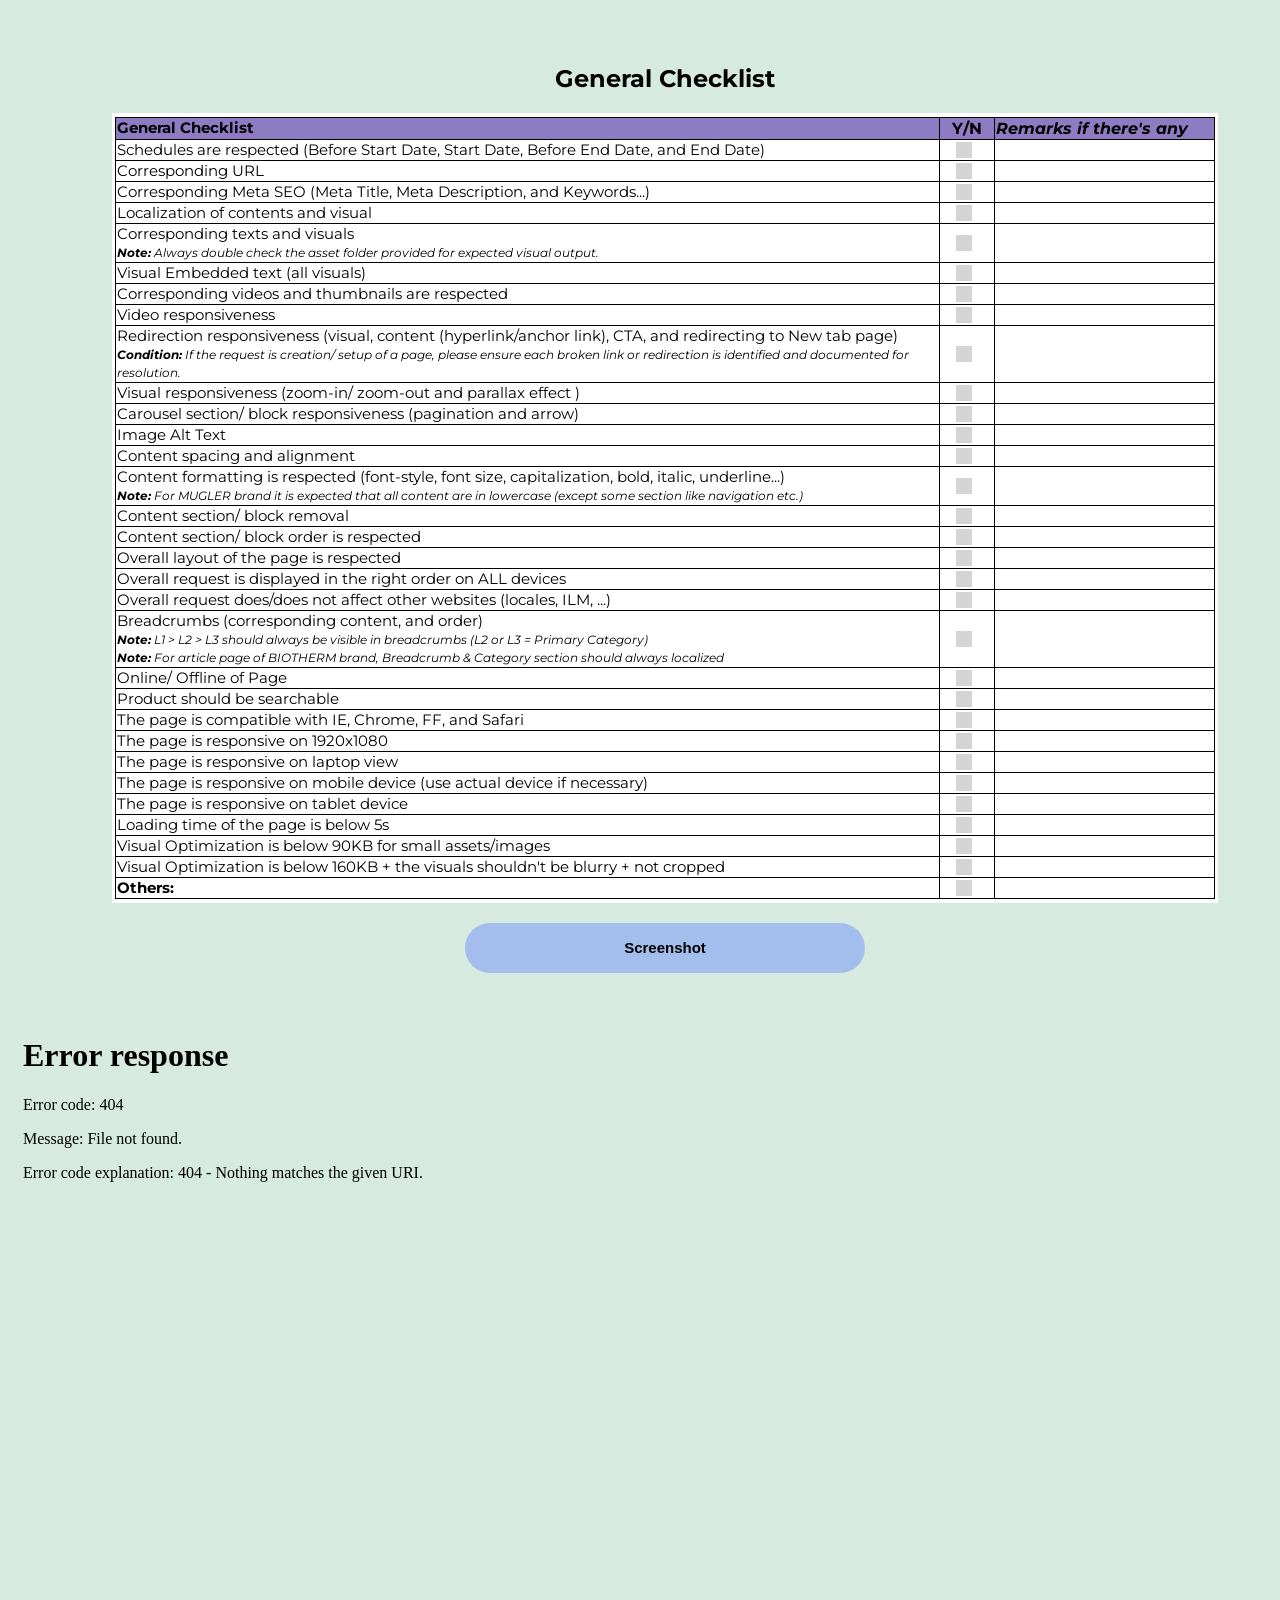
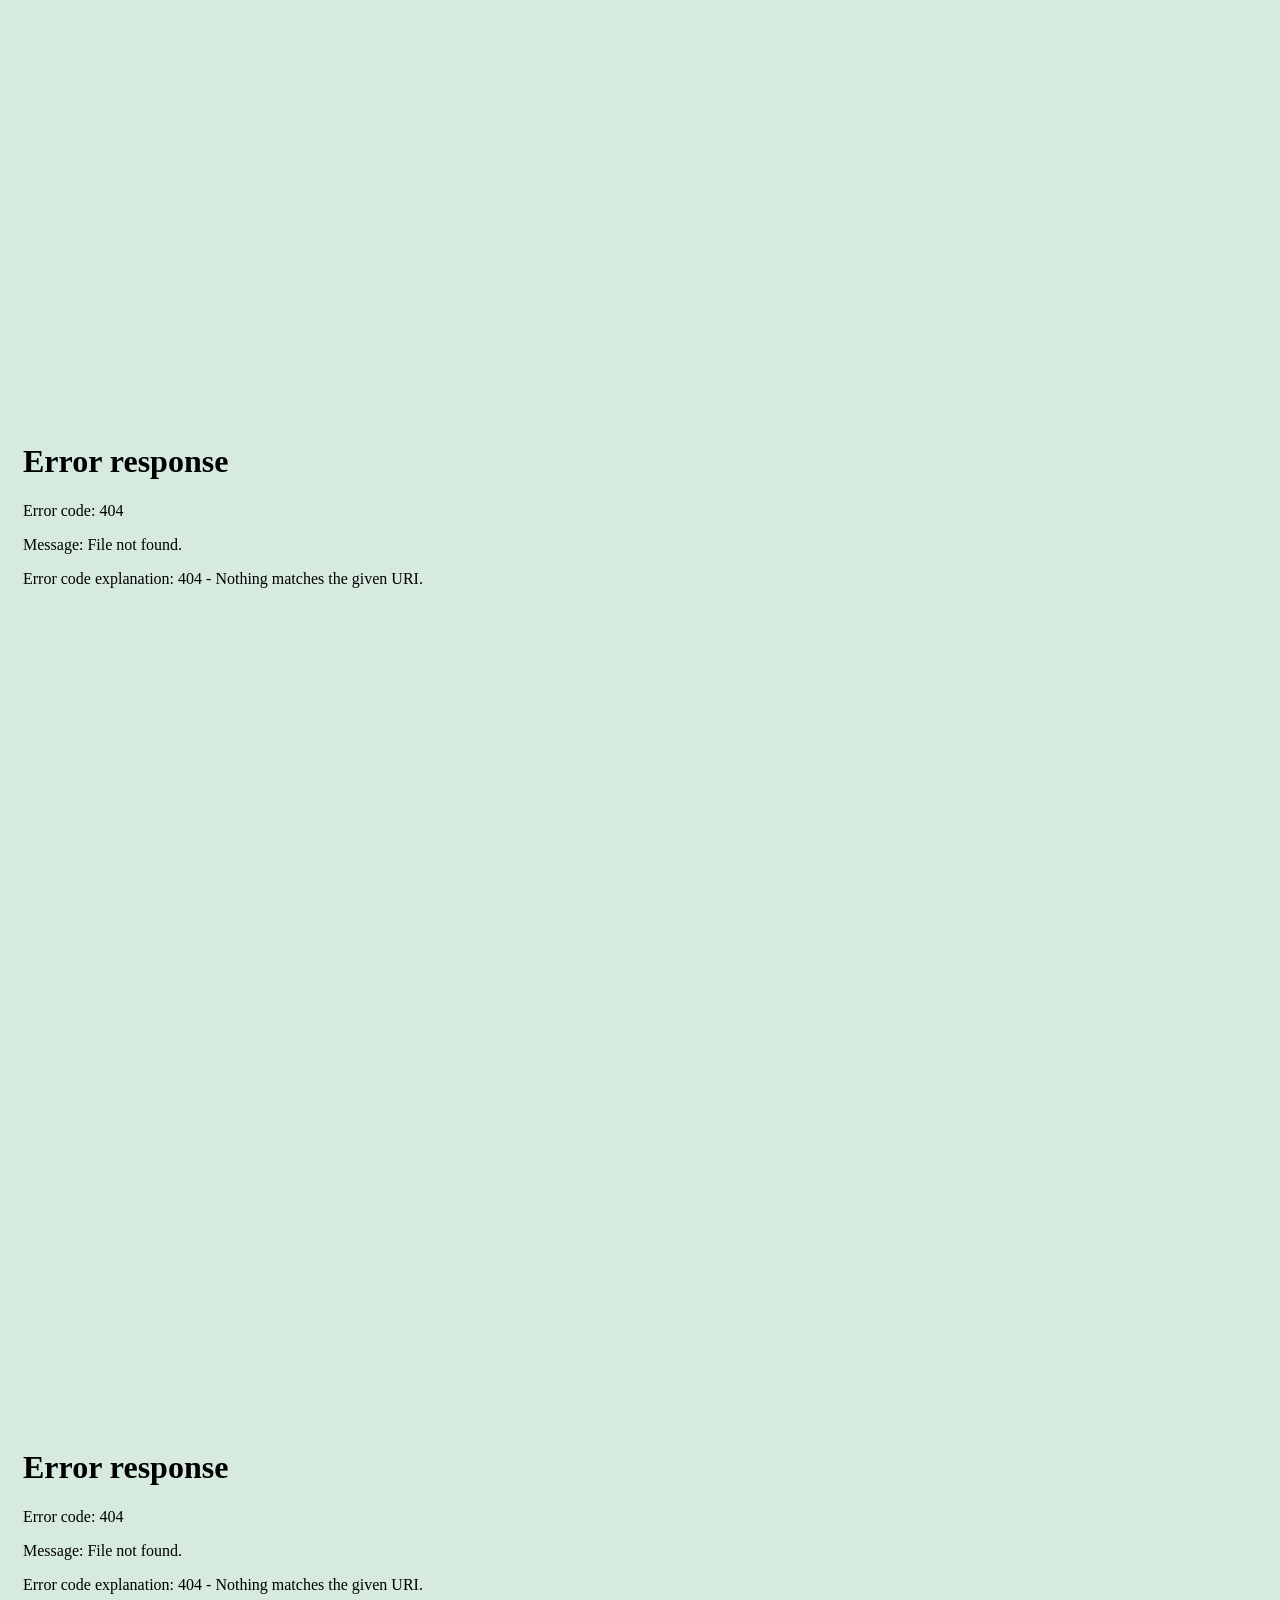
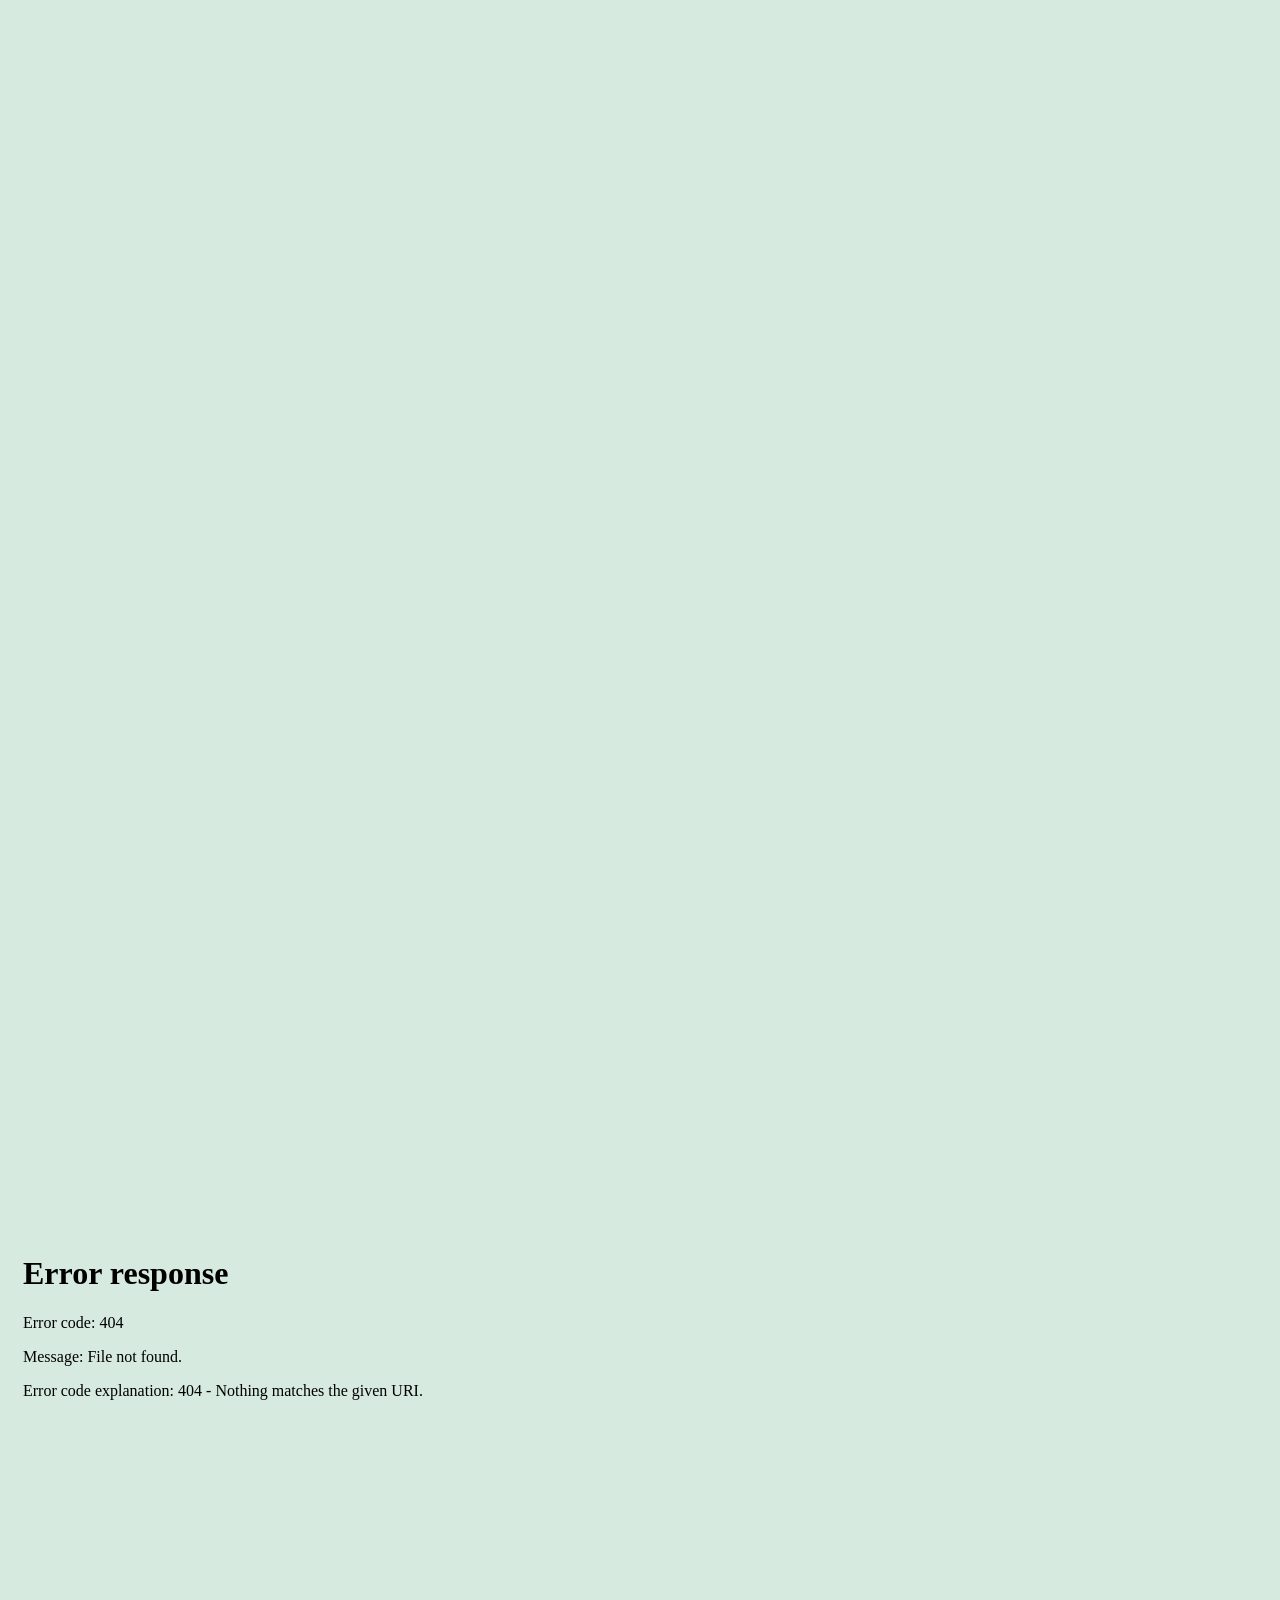
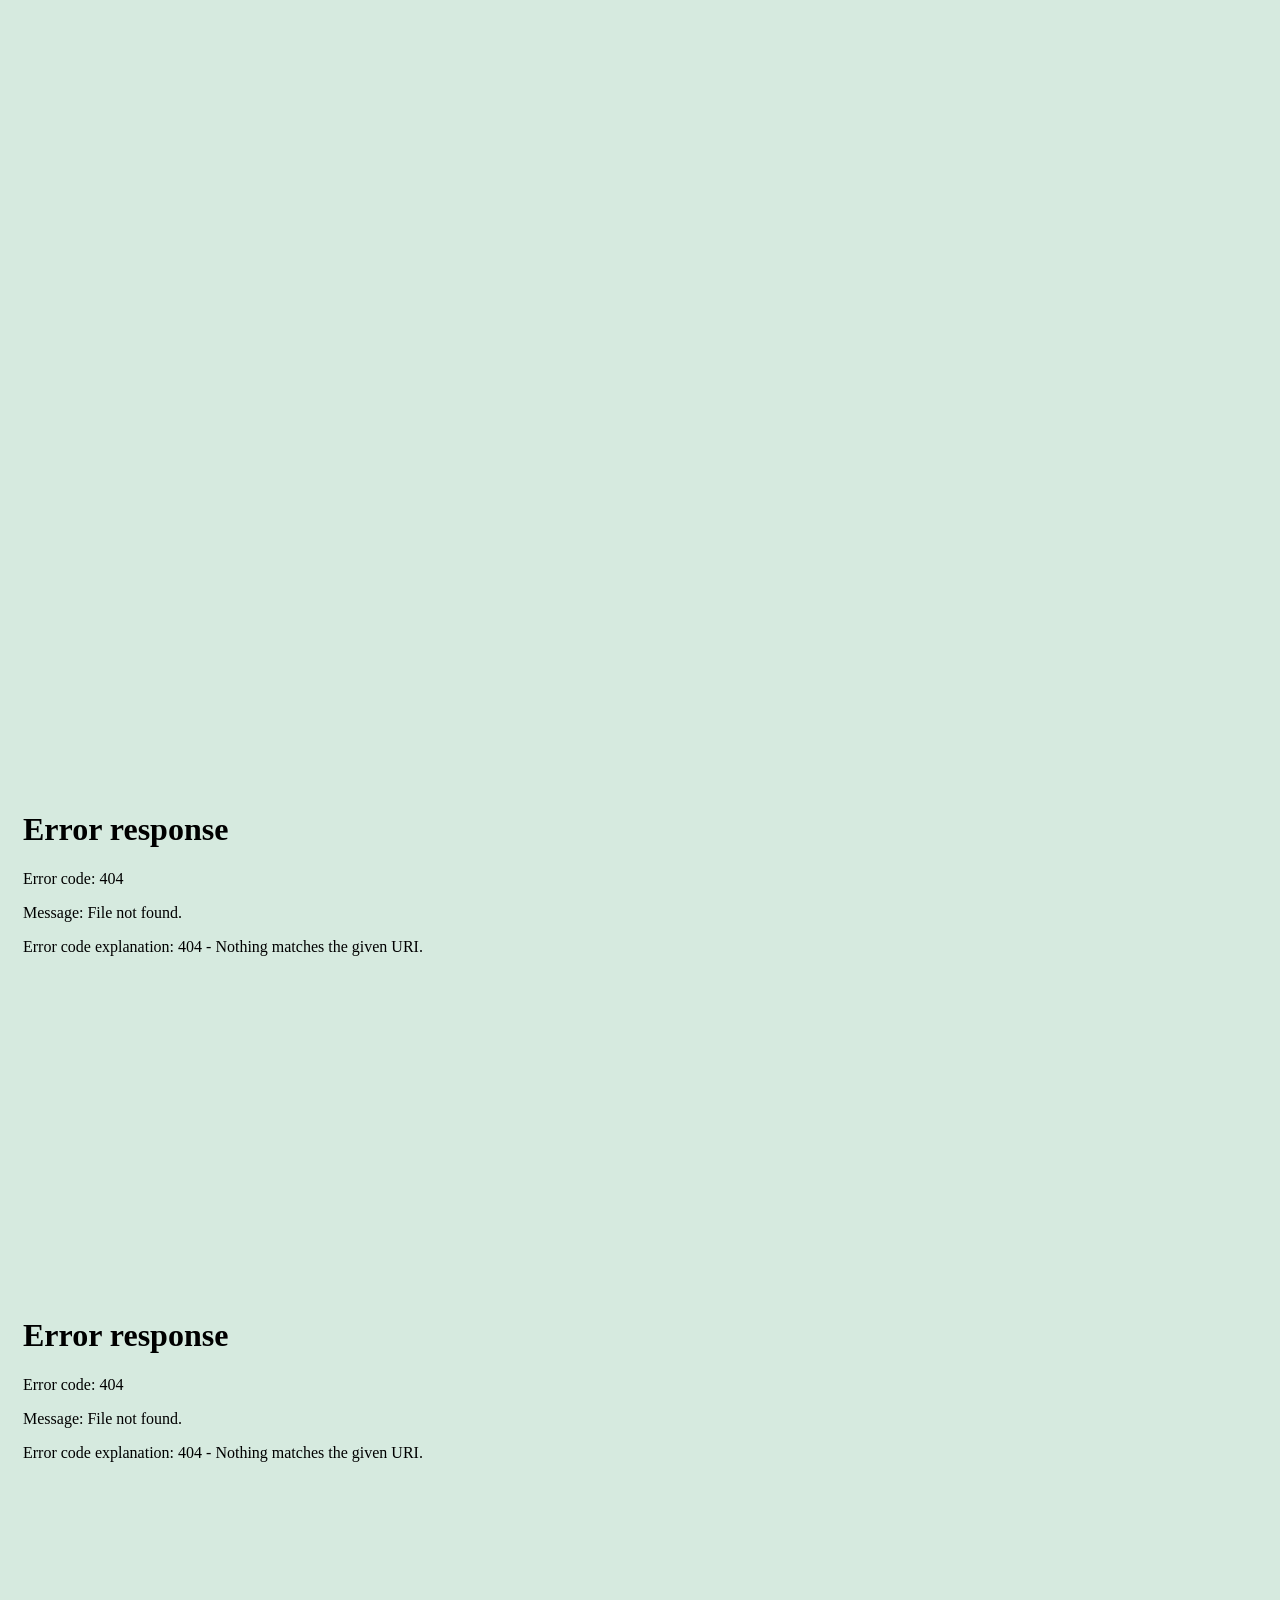
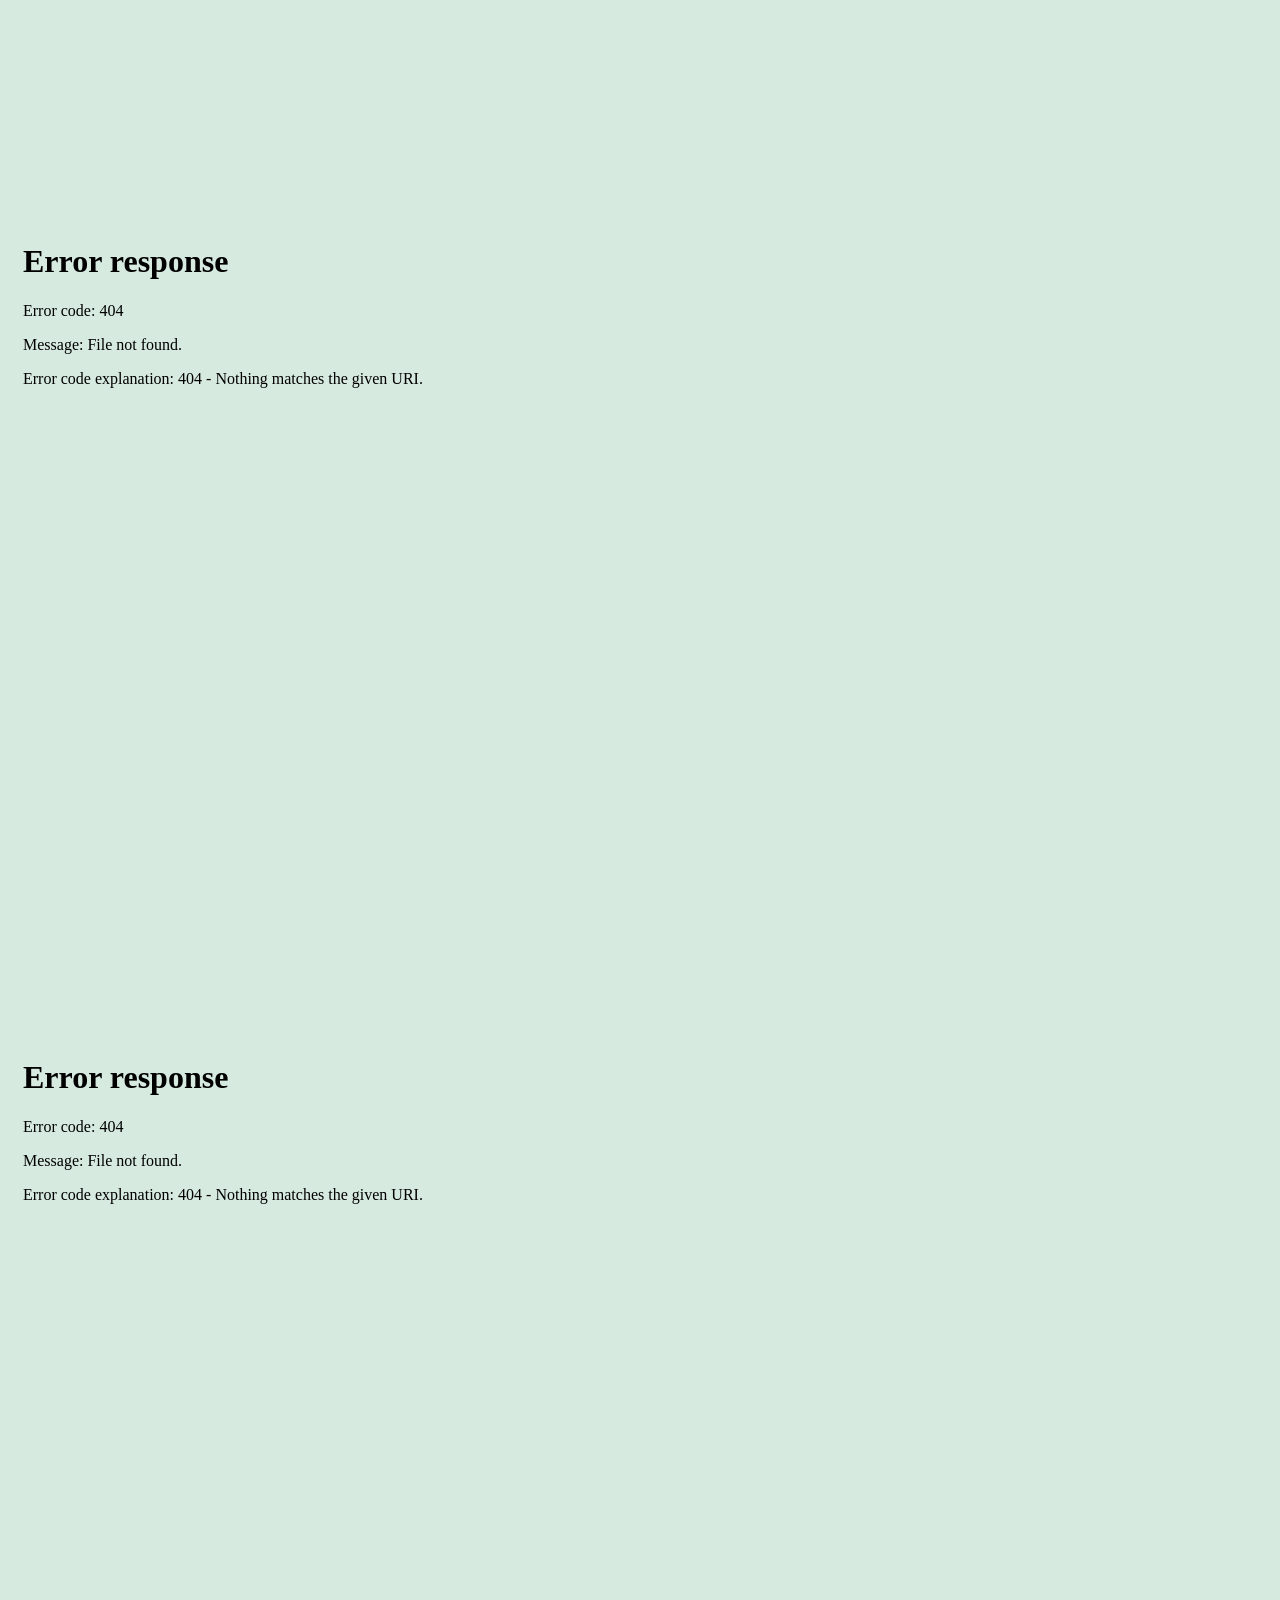
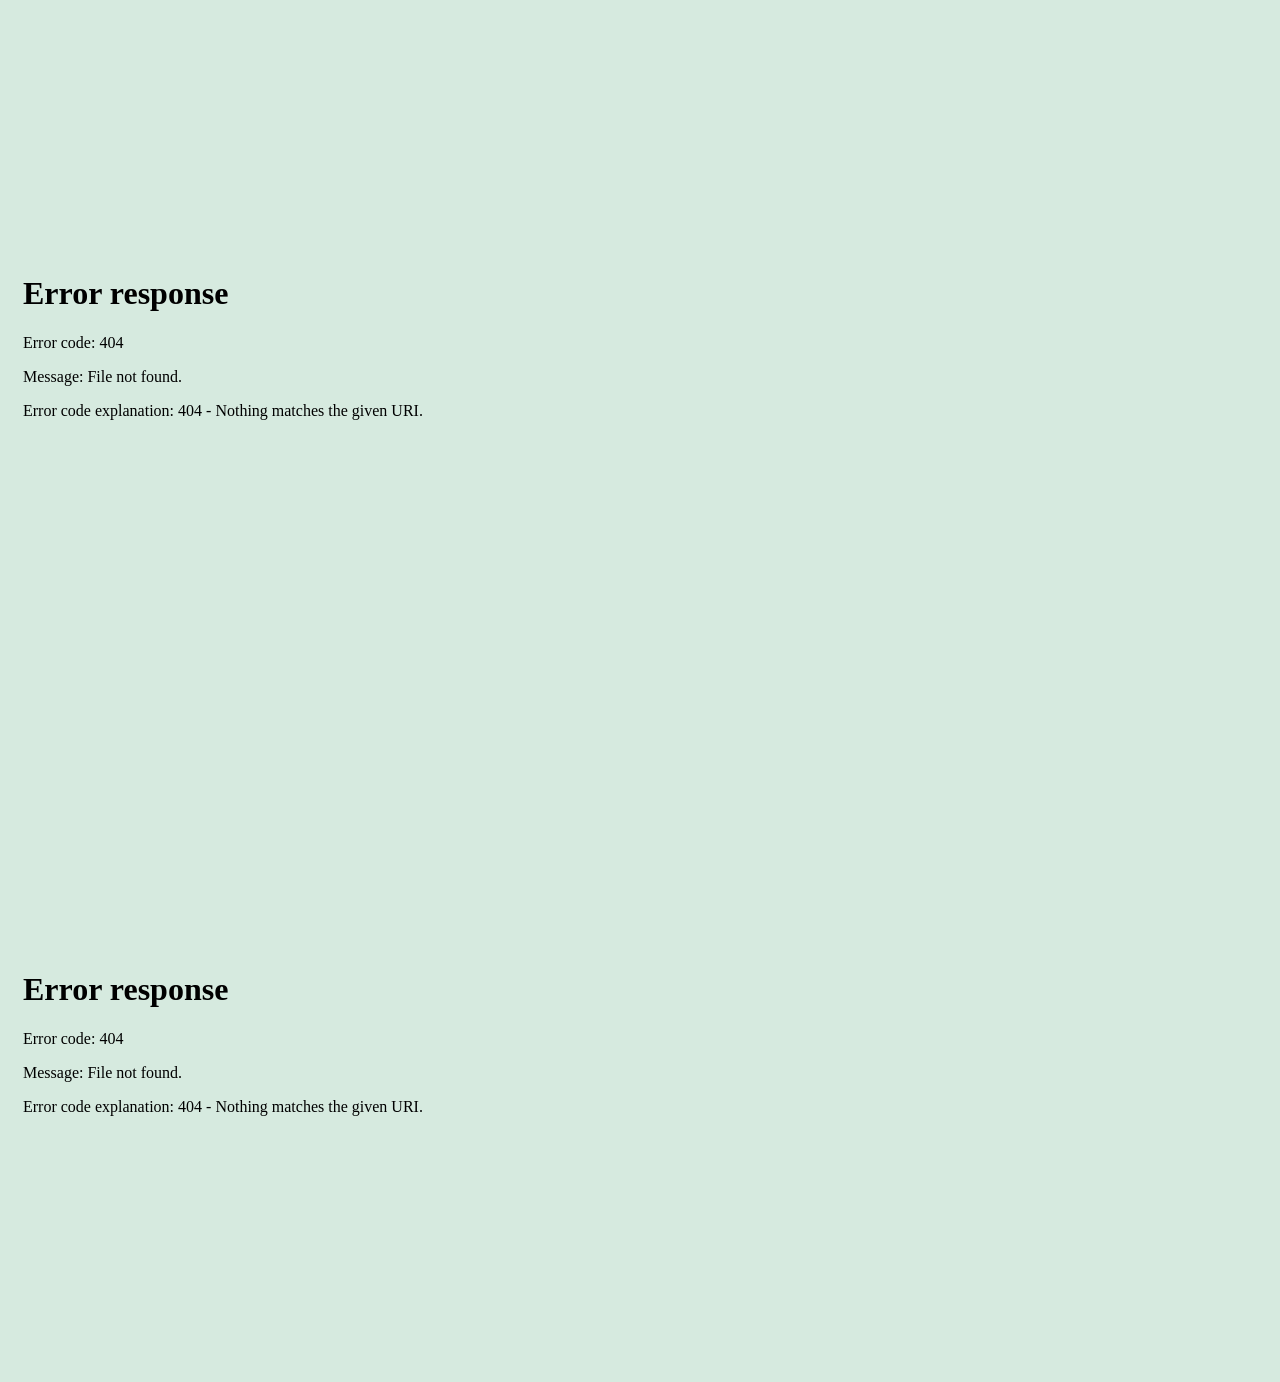
==== sfcc-checklist/index.html @ 1c256a3c "initialize" ====
<!DOCTYPE html>

<head>
	<link rel="stylesheet" href="style.css">
  <link rel="stylesheet" href="https://cdnjs.cloudflare.com/ajax/libs/font-awesome/5.14.0/css/all.min.css">
</head>

<body>

<div class="container"> 
<!---------------------------------------------------------------DIV FOR Template Checklist--------------------------------------------------------------->
<!-- 
  <div class="text-box">
    <div class="inner">
      <iframe src="./template-checklist.html" width="1300px" height="1000px"  frameborder="0" scrolling=no></iframe>
    </div>
  </div>
  -->
  <!-- &nbsp;<a style="text-align: center;">**********************************************************************************************************************</a> -->
<!---------------------------------------------------------------DIV FOR General Checklist--------------------------------------------------------------->

  <div class="text-box">
    <div class="inner">
    <!-- General Checklist Table -->
      <iframe src="./general-checklist.html" width="1300px" height="1000px"  frameborder="0" scrolling=no></iframe>
    <!-- End table -->
    </div>
  </div>
 
  <!-- &nbsp;<a style="text-align: center;">**********************************************************************************************************************</a> -->
<!---------------------------------------------------------------DIV FOR Homepage--------------------------------------------------------------->

  <div class="text-box">
    <div class="inner">
    <!-- Homepage -->
      <iframe src="./homepage.html" width="1300px" height="1000px"  frameborder="0" scrolling=no></iframe>
    <!-- End table -->
    </div>
  </div>

  <!-- &nbsp;<a style="text-align: center;">**********************************************************************************************************************</a> -->
<!---------------------------------------------------------------DIV FOR Landing Page--------------------------------------------------------------->

  <div class="text-box">
    <div class="inner">
    <!-- Landing Page -->
      <iframe src="./landingpage.html" width="1300px" height="1000px"  frameborder="0" scrolling=no></iframe>
    <!-- End table -->
    </div>
  </div>

  <!-- &nbsp;<a style="text-align: center;">**********************************************************************************************************************</a> -->
<!---------------------------------------------------------------DIV FOR Product Page--------------------------------------------------------------->

  <div class="text-box">
    <div class="inner">
    <!-- Product Page -->
      <iframe src="./productpage.html" width="1300px" height="1400px"  frameborder="0" scrolling=no></iframe>
    <!-- End table -->
    </div>
  </div>

  <!-- &nbsp;<a style="text-align: center;">**********************************************************************************************************************</a> -->
<!---------------------------------------------------------------DIV FOR CLP --------------------------------------------------------------->

<div class="text-box">
  <div class="inner">
  <!-- CLP -->
    <iframe src="./categorypage.html" width="1250px" height="1150px"  frameborder="0" scrolling=no></iframe>
  <!-- End table -->
  </div>
</div>

<!-- &nbsp;<a style="text-align: center;">**********************************************************************************************************************</a> -->
<!---------------------------------------------------------------DIV FOR PROMOTION--------------------------------------------------------------->

<div class="text-box">
  <div class="inner">
  <!-- PROMOTION -->
    <iframe src="./promotion.html" width="1300px" height="500px"  frameborder="0" scrolling=no></iframe>
  <!-- End table -->
  </div>
</div>

<!-- &nbsp;<a style="text-align: center;">**********************************************************************************************************************</a> -->
<!---------------------------------------------------------------DIV FOR GWP PROMOTION--------------------------------------------------------------->

<div class="text-box">
  <div class="inner">
  <!-- GWP PROMOTION -->
    <iframe src="./gwppromotion.html" width="1300px" height="520px"  frameborder="0" scrolling=no></iframe>
  <!-- End table -->
  </div>
</div>

<!-- &nbsp;<a style="text-align: center;">**********************************************************************************************************************</a> -->
<!---------------------------------------------------------------DIV FOR CART PAGE--------------------------------------------------------------->

<div class="text-box">
  <div class="inner">
  <!-- CART PAGE -->
    <iframe src="./cartpage.html" width="1300px" height="810px"  frameborder="0" scrolling=no></iframe>
  <!-- End table -->
  </div>
</div>

<!-- &nbsp;<a style="text-align: center;">**********************************************************************************************************************</a> -->
<!---------------------------------------------------------------DIV FOR NAVIGATION--------------------------------------------------------------->

<div class="text-box">
  <div class="inner">
  <!-- NAVIGATION -->
    <iframe src="./navigation.html" width="1300px" height="810px"  frameborder="0" scrolling=no></iframe>
  <!-- End table -->
  </div>
</div>

<!-- &nbsp;<a style="text-align: center;">**********************************************************************************************************************</a> -->
<!---------------------------------------------------------------DIV FOR FOOTER--------------------------------------------------------------->

<div class="text-box">
  <div class="inner">
  <!-- FOOTER -->
    <iframe src="./footer.html" width="1300px" height="690px"  frameborder="0" scrolling=no></iframe>
  <!-- End table -->
  </div>
</div>

<!-- &nbsp;<a style="text-align: center;">**********************************************************************************************************************</a> -->
<!---------------------------------------------------------------DIV FOR PRODUCT OFFLINE--------------------------------------------------------------->

<div class="text-box">
  <div class="inner">
  <!-- PRODUCT OFFLINE -->
    <iframe src="./productoffline.html" width="1300px" height="400px"  frameborder="0" scrolling=no></iframe>
  <!-- End table -->
  </div>
</div>

<!-- &nbsp;<a style="text-align: center;">**********************************************************************************************************************</a> -->
<!--------------------------------------------------------------- END --------------------------------------------------------------->


</div>
</body>
<script src="./html2canvas.js"></script>
<script src="./index.js"></script>

</html>
---- sfcc-checklist/style.css ----
@import url('https://fonts.googleapis.com/css2?family=Poppins:wght@200;300;400;500;600;700;800;900&display=swap');
@import url('https://fonts.googleapis.com/css2?family=Montserrat:ital,wght@0,100..900;1,100..900&display=swap');

body{
	display: flex;
	flex-direction: column;
	align-items: center;
	justify-content: center;
	gap: 20px 0;
	min-height: 100vh;
	background: #d6eadf;
	font-family: "Montserrat", sans-serif;
}

.table-editable {
    text-align: center;
}

h2 {
    display: inline-block; /* Shrinks width to text */
    margin: 0;             /* Removes top/bottom spacing */
    font-size: 1.5em;      /* Adjust font size */
	color: #ffffff;
}

td {
	/* to change the background colors of the td cells */
	background-color: #ffffff;
}

table, th, td {
	border: 1px solid black;
	border-collapse: collapse;
	font-family: "Montserrat", sans-serif;
	
}
table {
	font-family: arial, sans-serif;
	border-collapse: collapse;
	width: 100%;
  }


.text-box{
	background: #d6eadf;
}









 /*------------------------------------------------------ TABLE DIVS ------------------------------------------------------ */ 

.template_checklist_div{ 
	width: 860px;
	height: 190px;
	background-color: #ffffff;
	display: flex;
	align-items: center;
	justify-content: center;
}

.general_checklist_div{ 
	width: 1106px;
	height: 790px;
	background-color: #ffffff;
	display: flex;
	align-items: center;
	justify-content: center;
}


 /*------------------------------------------------------  TABLE DIVS End ------------------------------------------------------ */ 



/*------------------------------------------------------ Check box settings ------------------------------------------------------*/
    /* The container */
.container {
  display: block;
  position: relative;
  padding-left: 35px;
  margin-bottom: 18px;
  margin-left: 15px;
  margin-top: 1.5px;
  cursor: pointer;
  font-size: 22px;
  -webkit-user-select: none;
  -moz-user-select: none;
  -ms-user-select: none;
  user-select: none;
  flex-direction: column;
  background: #d6eadf;
}

/* Hide the browser's default checkbox */
.container input {
  position: absolute;
  opacity: 0;
  cursor: pointer;
  height: 0;
  width: 0;
}

/* Create a custom checkbox */
.checkmark {
  position: absolute;
  top: 0;
  left: 0;
  height: 16px;
  width: 16px;
  background-color: #d4d4d4;
}

/* On mouse-over, add a grey background color */
.container:hover input ~ .checkmark {
  background-color: #d4d4d4;
}

/* When the checkbox is checked, add a blue background */
.container input:checked ~ .checkmark {
  background-color: #000000;
}

/* Create the checkmark/indicator (hidden when not checked) */
.checkmark:after {
  content: "";
  position: absolute;
  display: none;
}

/* Show the checkmark when checked */
.container input:checked ~ .checkmark:after {
  display: block;
}

/* Style the checkmark/indicator */
.container .checkmark:after {
  left: 5px;
  top: 0px;
  width: 5px;
  height: 10px;
  border: solid white;
  border-width: 0 2px 2px 0;
  -webkit-transform: rotate(45deg);
  -ms-transform: rotate(45deg);
  transform: rotate(45deg);
}
/*------------------------------------------------------Check box settings ------------------------------------------------------*/



.takeImageBtn {
	display: inline-flex;
	align-items: center;
	justify-content: center;
	padding: 0.7rem 2rem;
	font-weight: 600;
	font-size: 15px;
	text-align: center;
	text-decoration: none;
	color: #A3BDED;
	backface-visibility: hidden;
	border: 0.3rem solid transparent;
	border-radius: 3rem;
	width: 400px;
	height: 50px;
  }
  
  .takeImageBtn1 {
	border-color: transparent;
	background-color: #A3BDED;
	color: #000;
	transition: transform 0.2s cubic-bezier(0.235, 0, 0.05, 0.95);
  }
	
  .takeImageBtn1:hover {
	transform: perspective(1px) scale3d(1.044, 1.044, 1) translateZ(0) !important;
  }


.pt-3-half {
  padding-top: 1.4rem;
}
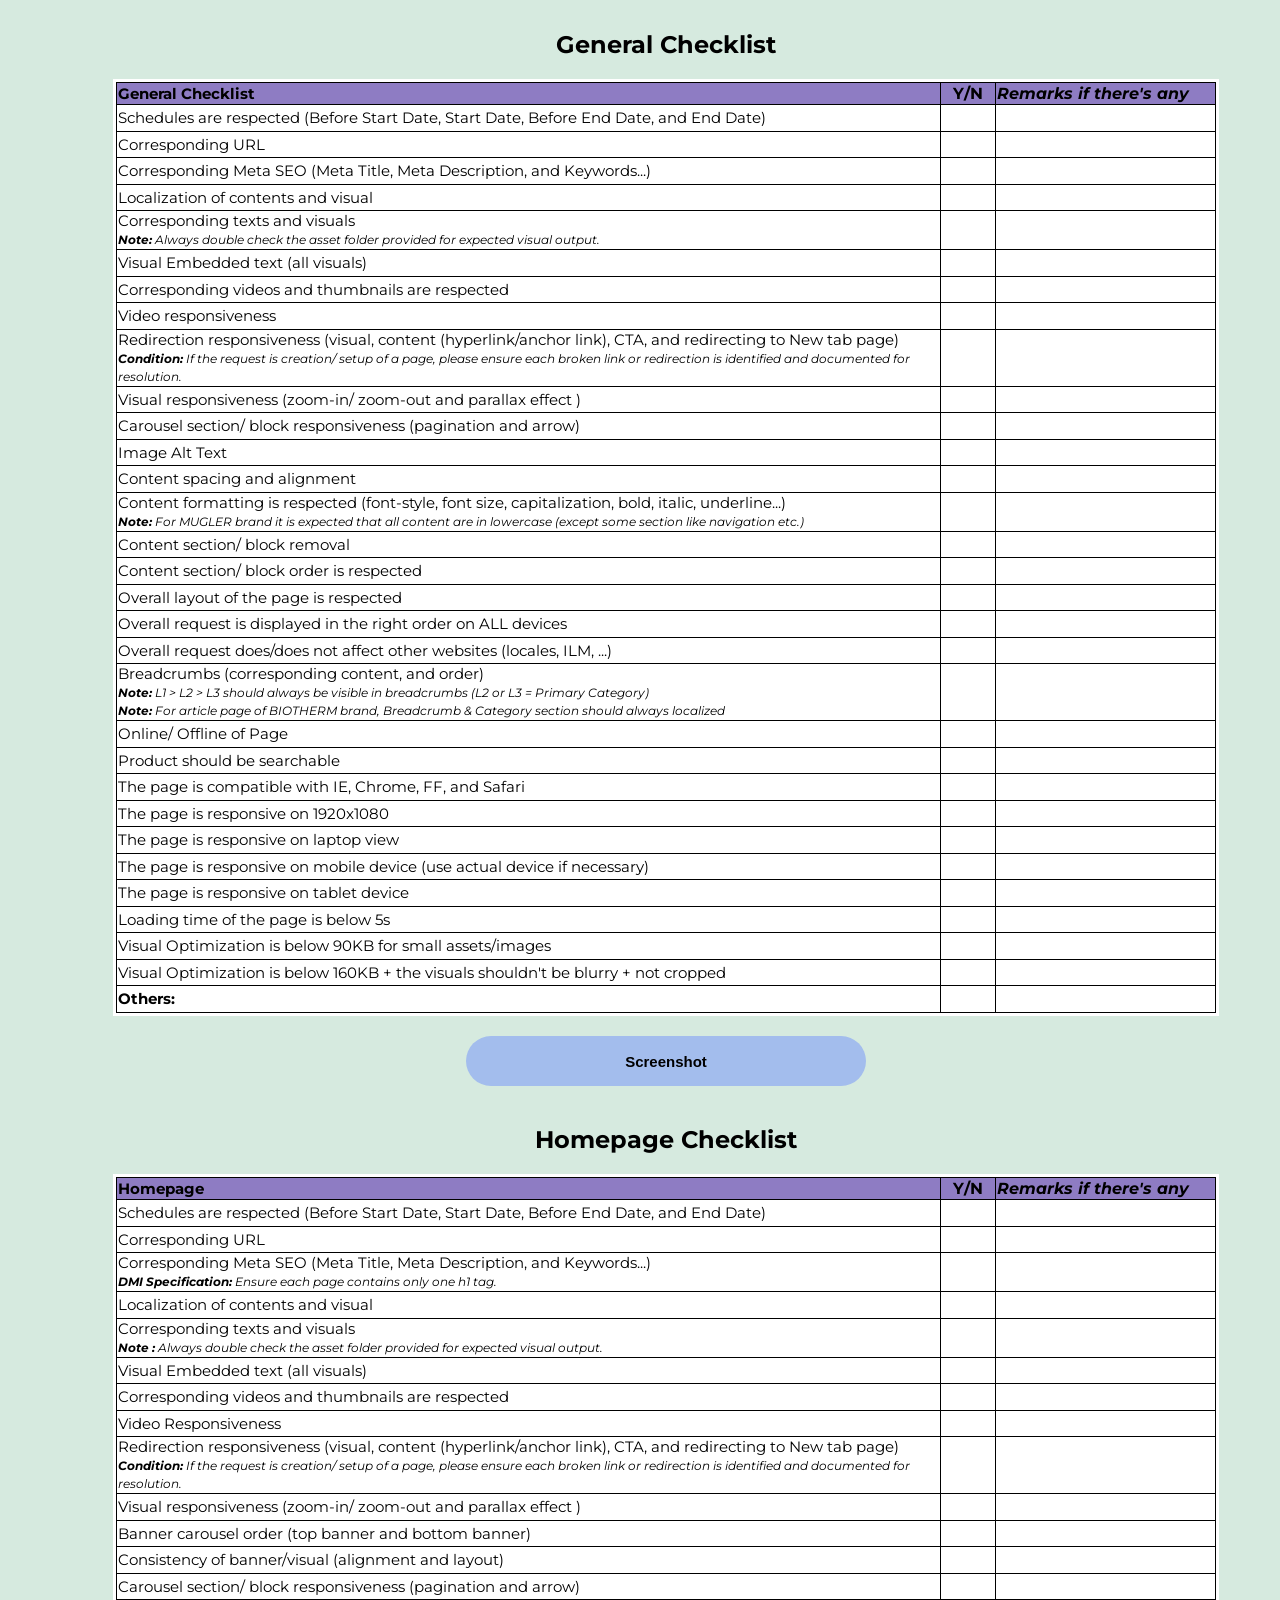
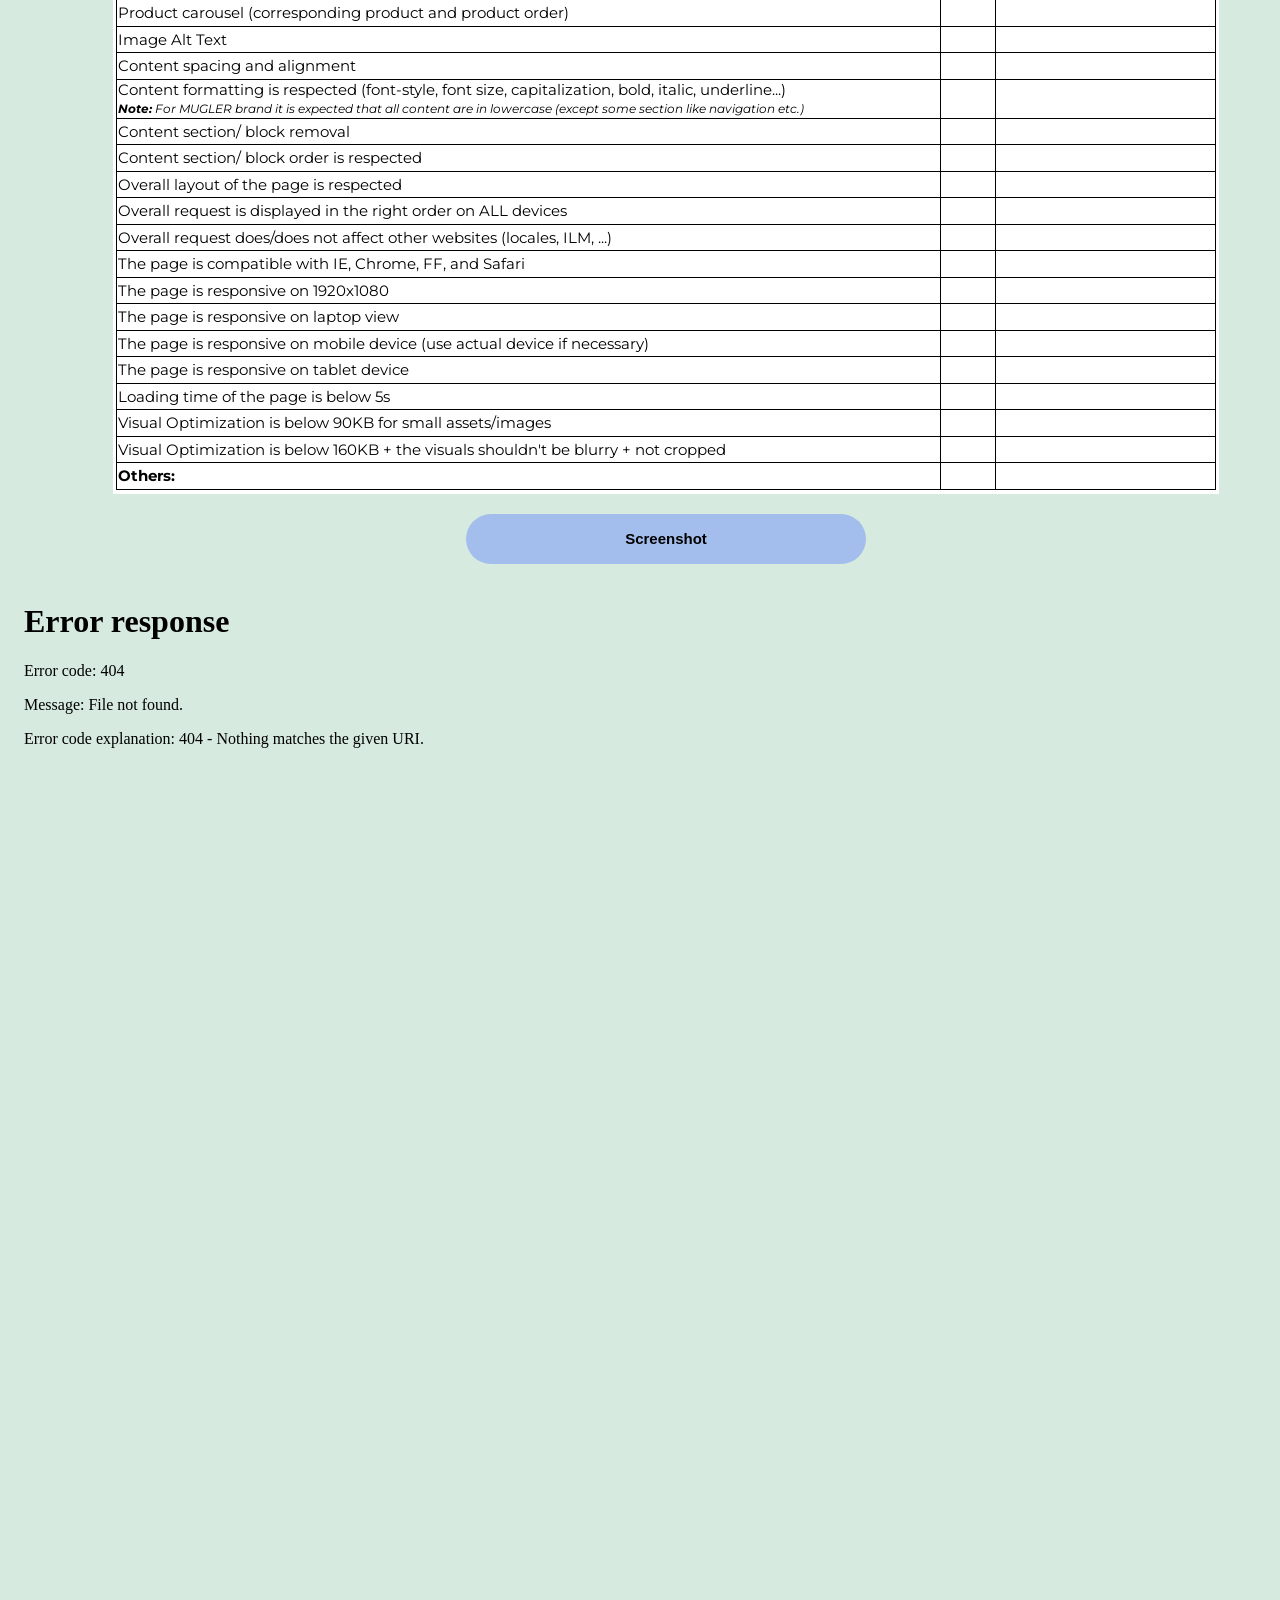
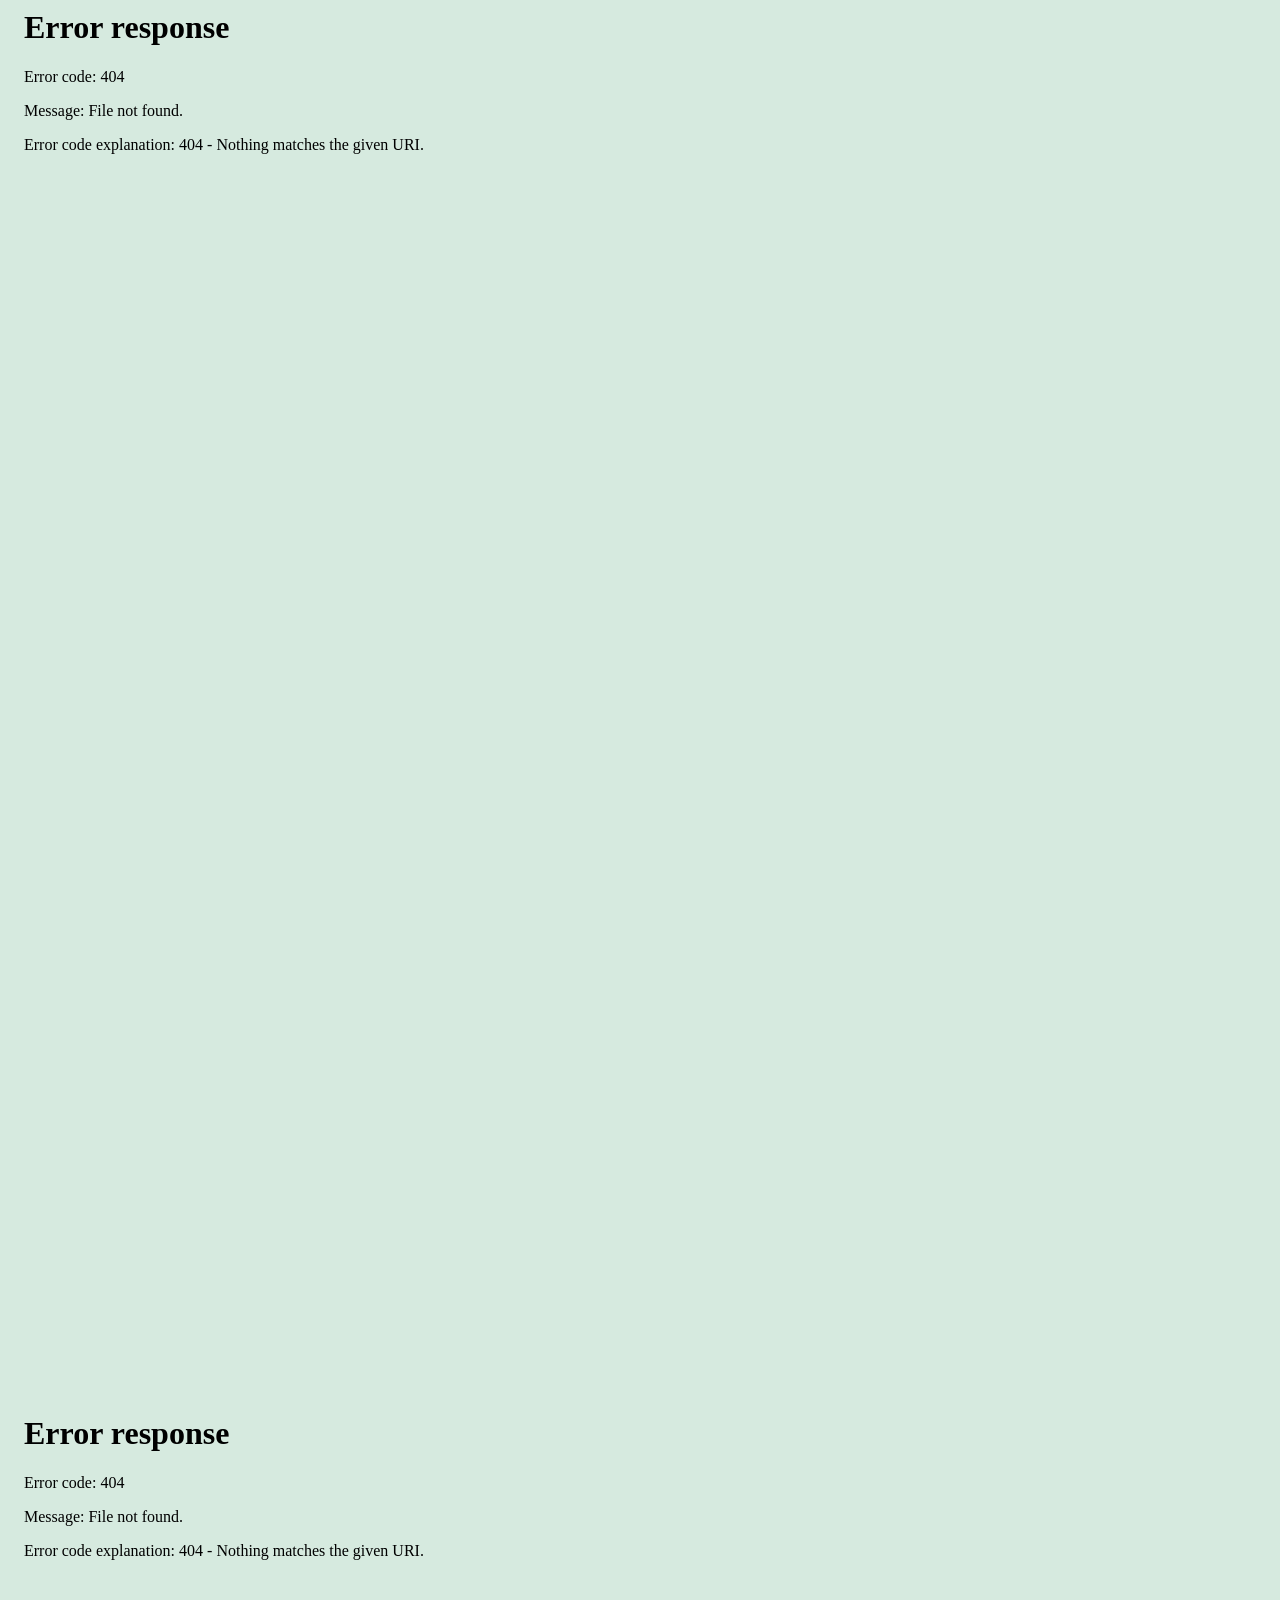
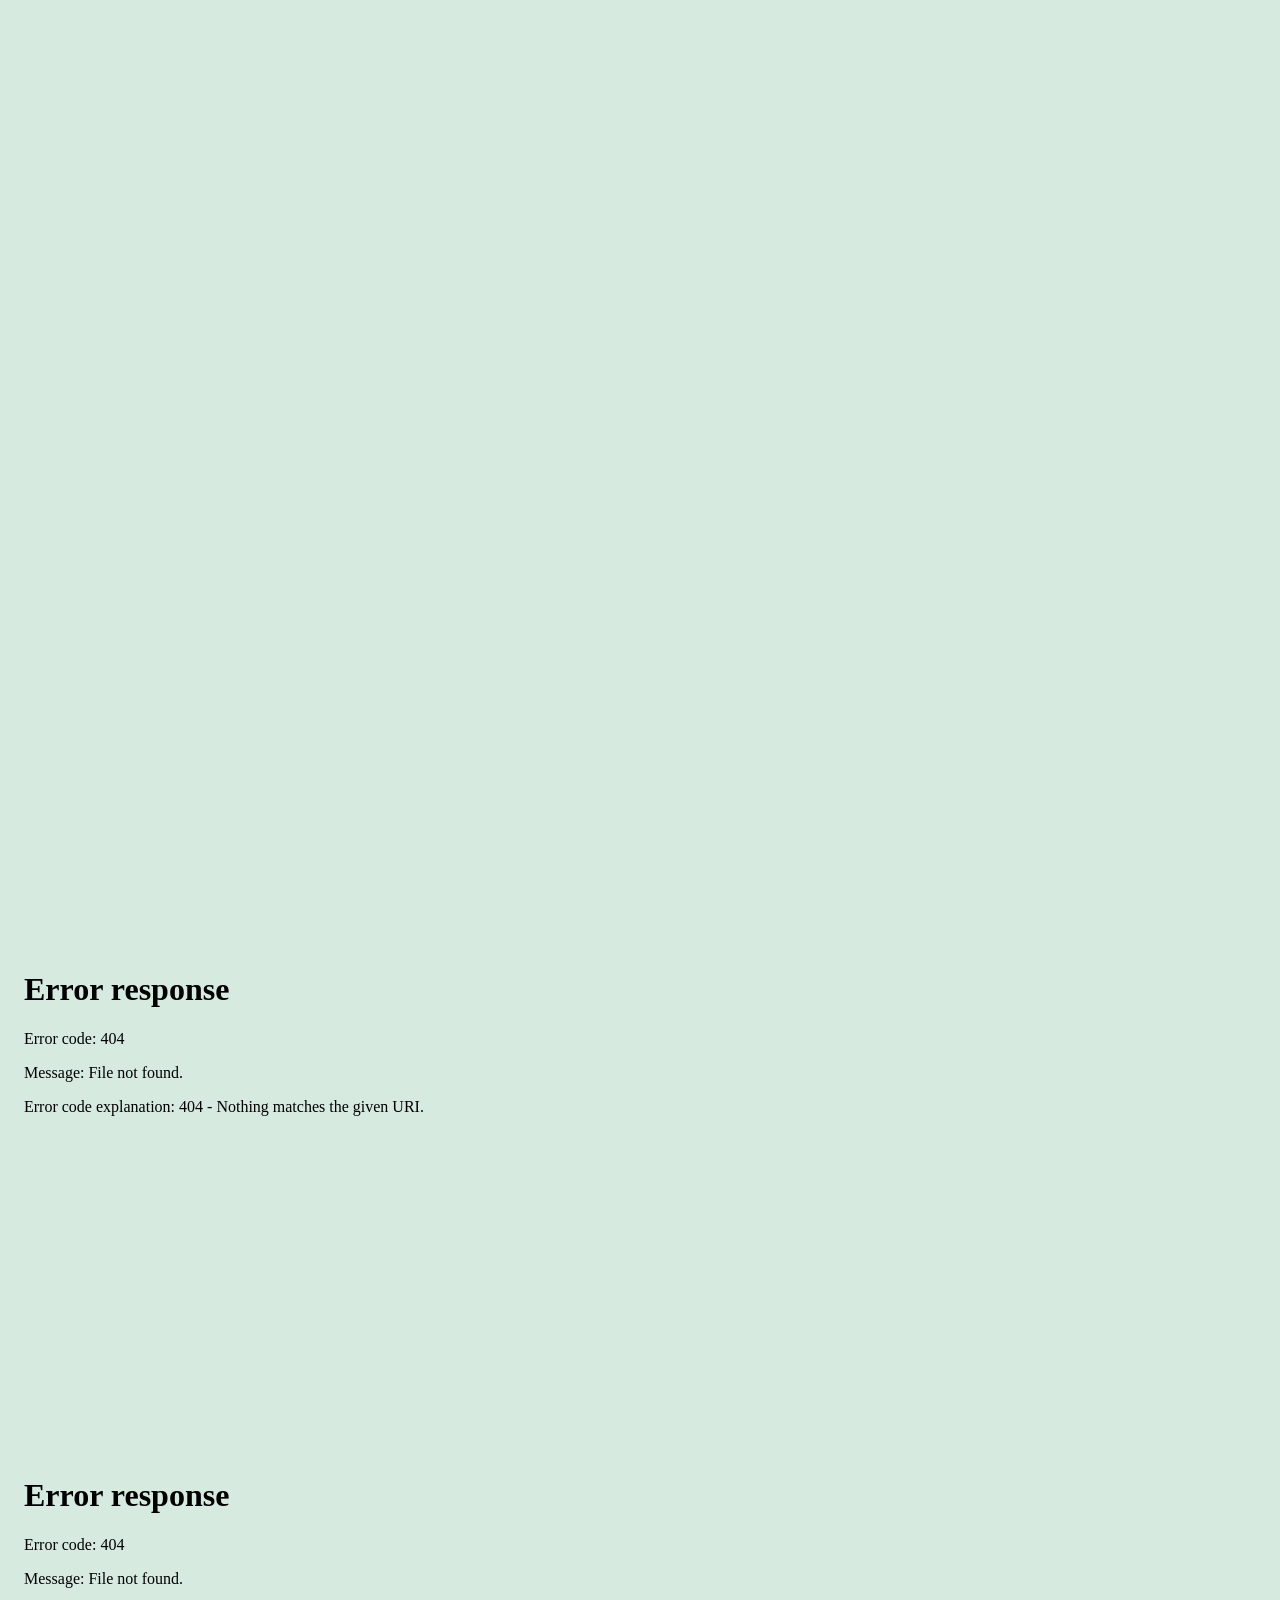
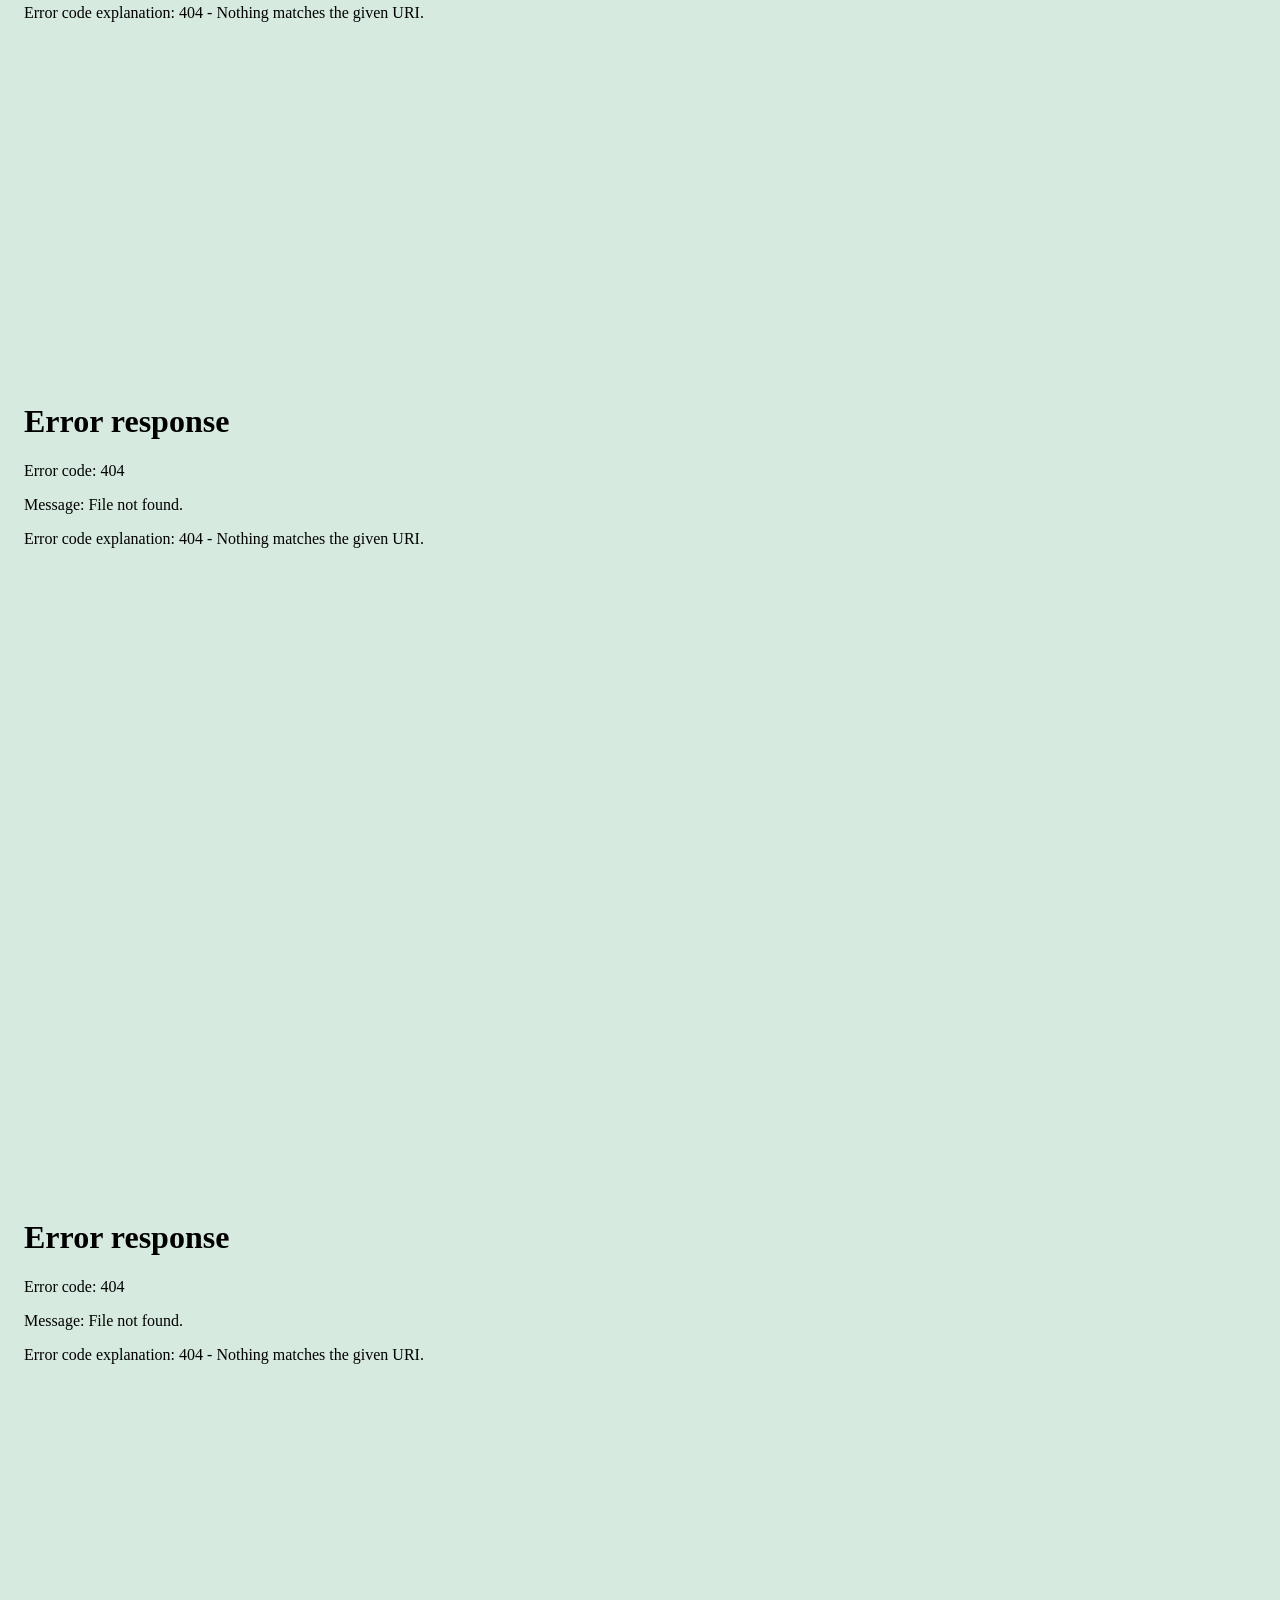
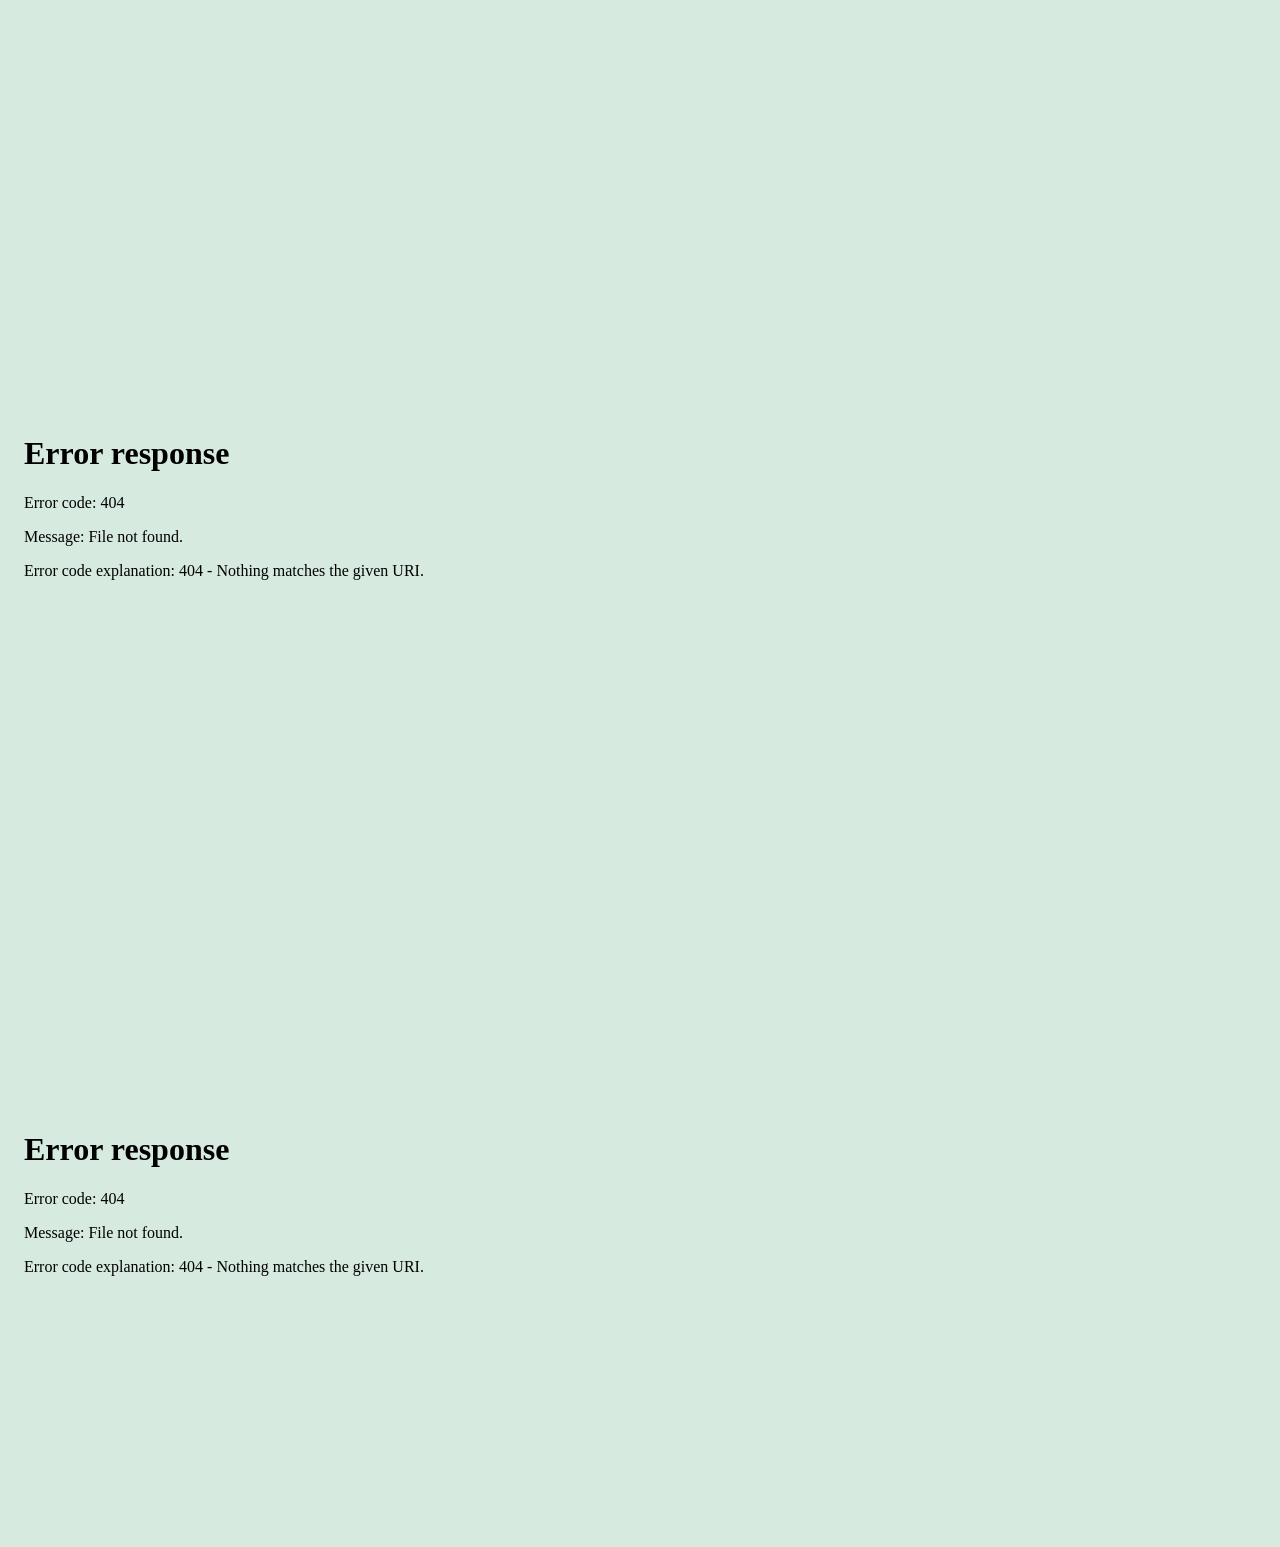
==== commit 24e99c50: "checkbox update" ====
--- a/sfcc-checklist/index.html
+++ b/sfcc-checklist/index.html
@@ -1,6 +1,7 @@
 <!DOCTYPE html>
 
 <head>
+  <title>SFCC Checklist</title>
 	<link rel="stylesheet" href="style.css">
   <link rel="stylesheet" href="https://cdnjs.cloudflare.com/ajax/libs/font-awesome/5.14.0/css/all.min.css">
 </head>
@@ -22,7 +23,7 @@
   <div class="text-box">
     <div class="inner">
     <!-- General Checklist Table -->
-      <iframe src="./general-checklist.html" width="1300px" height="1000px"  frameborder="0" scrolling=no></iframe>
+      <iframe src="./general-checklist.html" width="1300px" height="1080px"  frameborder="0" scrolling=no></iframe>
     <!-- End table -->
     </div>
   </div>
@@ -33,7 +34,7 @@
   <div class="text-box">
     <div class="inner">
     <!-- Homepage -->
-      <iframe src="./homepage.html" width="1300px" height="1000px"  frameborder="0" scrolling=no></iframe>
+      <iframe src="./homepage-checklist.html" width="1300px" height="1080px"  frameborder="0" scrolling=no></iframe>
     <!-- End table -->
     </div>
   </div>
--- a/sfcc-checklist/style.css
+++ b/sfcc-checklist/style.css
@@ -66,14 +66,21 @@
 
 .general_checklist_div{ 
 	width: 1106px;
-	height: 790px;
-	background-color: #ffffff;
-	display: flex;
-	align-items: center;
-	justify-content: center;
-}
-
-
+	height: 937px;
+	background-color: #ffffff;
+	display: flex;
+	align-items: center;
+	justify-content: center;
+}
+
+.homepage_checklist_div{ 
+	width: 1106px;
+	height: 920px;
+	background-color: #ffffff;
+	display: flex;
+	align-items: center;
+	justify-content: center;
+}
  /*------------------------------------------------------  TABLE DIVS End ------------------------------------------------------ */ 
 
 
@@ -84,8 +91,8 @@
   display: block;
   position: relative;
   padding-left: 35px;
-  margin-bottom: 18px;
-  margin-left: 15px;
+  margin-bottom: 23.5px;
+  margin-left: 16px;
   margin-top: 1.5px;
   cursor: pointer;
   font-size: 22px;
@@ -111,9 +118,9 @@
   position: absolute;
   top: 0;
   left: 0;
-  height: 16px;
-  width: 16px;
-  background-color: #d4d4d4;
+  height: 20px;
+  width: 20px;
+  /* background-color: #d4d4d4; */
 }
 
 /* On mouse-over, add a grey background color */
@@ -140,10 +147,10 @@
 
 /* Style the checkmark/indicator */
 .container .checkmark:after {
-  left: 5px;
+  left: 6px;
   top: 0px;
   width: 5px;
-  height: 10px;
+  height: 15px;
   border: solid white;
   border-width: 0 2px 2px 0;
   -webkit-transform: rotate(45deg);
